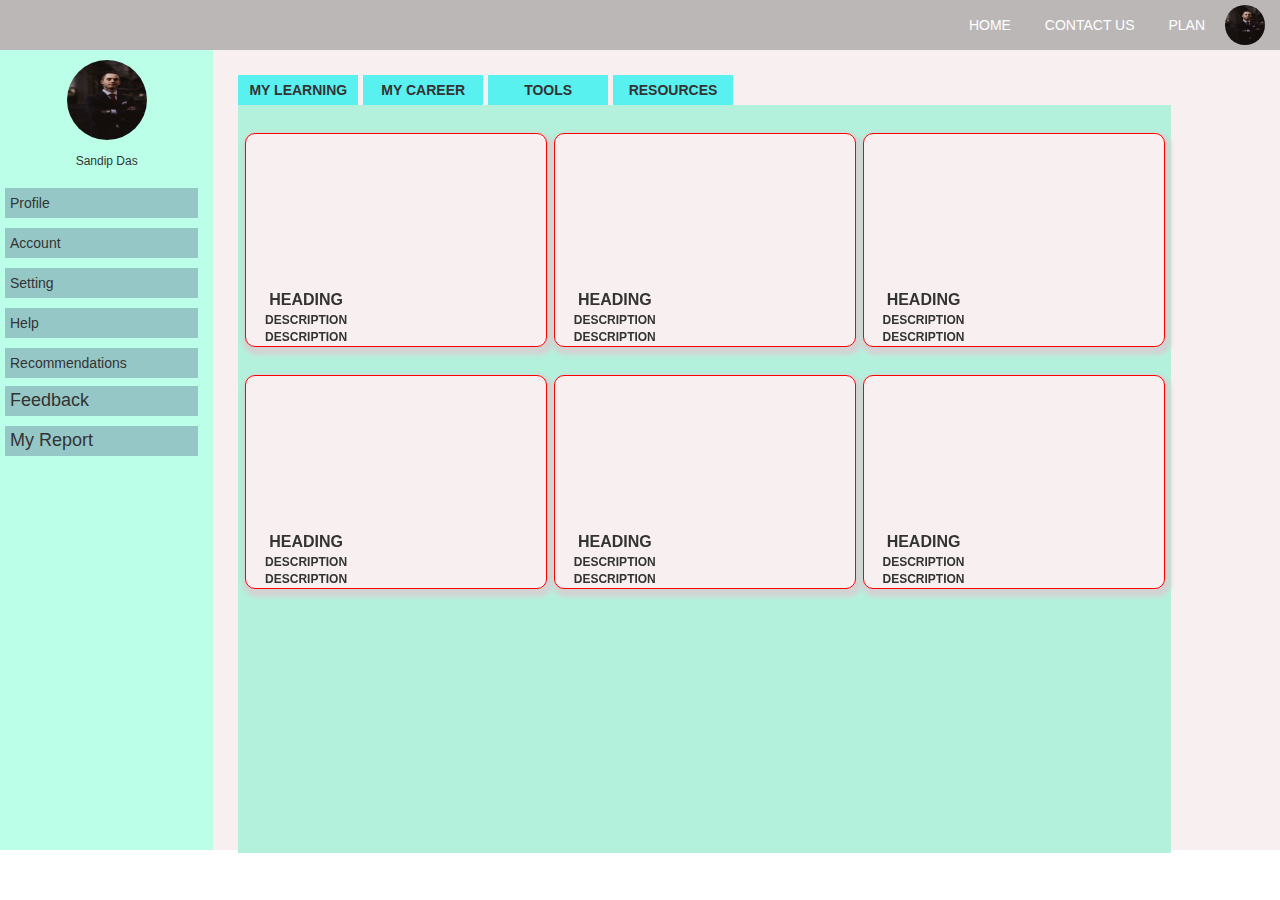
==== index1.html @ 9eeed666 "first commit" ====
<!DOCTYPE html>
<html>
    <head>
        <meta name="viewport" content="width=device-width, initial-scale=1">
        <title>web app</title>
        <link rel="stylesheet" href="style.css">
        <link rel="stylesheet" href="https://maxcdn.bootstrapcdn.com/bootstrap/3.4.0/css/bootstrap.min.css">
    </head>
    <body>
        <header>
            <nav>
                <div class="nav-bar">
                <ul>
                    <li><a href="#">Home</a></li>
                    <li><a href="#">Contact Us</a></li>
                    <li><a href="#">Plan</a></li>
                   
                </ul>
                <img src="img-2.png" alt="profile pic" class="id-img">
                </div>
            </nav>
            <div class="main-content">
                <div class="col-md-2" id="left-section">
                    <center><img src="img-2.png" alt="profile pic" class="profile-img"><h6>Sandip Das</h6></center>
                    <p>Profile</p>
                    <p>Account</p>
                    <p>Setting</p>
                    <p>Help</p>
                    <p style="margin-bottom: -2px; ">Recommendations</p>
                    <h4>Feedback</h4>
                    <h4>My Report</h4>
                </div>
                <div class="col-md-10" id="right-section">
                    <p class="cardsl"> My Learning</p>
                    <p class="view">My Career</p>
                    <p class="view">Tools</p>
                    <p class="view">Resources</p>
                    <div class="card-container">
                        <div class="cards">
                            <div class="card-body">
                                <iframe src="https://www.youtube.com/embed/OCeqeJi_jYI" title="YouTube video player" frameborder="0" allow="accelerometer; autoplay; clipboard-write; encrypted-media; gyroscope; picture-in-picture" allowfullscreen></iframe>
                                <p id="card-p">Heading</p>
                                <p id="card-des">Description Description</p>
                            </div>
                            <div class="card-body">
                                <iframe src="https://www.youtube.com/embed/OCeqeJi_jYI" title="YouTube video player" frameborder="0" allow="accelerometer; autoplay; clipboard-write; encrypted-media; gyroscope; picture-in-picture" allowfullscreen></iframe>
                                <p id="card-p">Heading</p>
                                <p id="card-des">Description Description</p>
                            </div>
                            <div class="card-body">
                                <iframe src="https://www.youtube.com/embed/_XSjpOQad9w" title="YouTube video player" frameborder="0" allow="accelerometer; autoplay; clipboard-write; encrypted-media; gyroscope; picture-in-picture" allowfullscreen></iframe>
                                <p id="card-p">Heading</p>
                                <p id="card-des">Description Description</p>
                            </div>
                            <div class="card-body">
                                <iframe src="https://www.youtube.com/embed/OCeqeJi_jYI" title="YouTube video player" frameborder="0" allow="accelerometer; autoplay; clipboard-write; encrypted-media; gyroscope; picture-in-picture" allowfullscreen></iframe>
                                <p id="card-p">Heading</p>
                                <p id="card-des">Description Description</p>
                            </div>
                            <div class="card-body">
                                <iframe src="https://www.youtube.com/embed/OCeqeJi_jYI" title="YouTube video player" frameborder="0" allow="accelerometer; autoplay; clipboard-write; encrypted-media; gyroscope; picture-in-picture" allowfullscreen></iframe>
                                <p id="card-p">Heading</p>
                                <p id="card-des">Description Description</p>
                            </div>
                            <div class="card-body">
                                <iframe src="https://www.youtube.com/embed/OCeqeJi_jYI" title="YouTube video player" frameborder="0" allow="accelerometer; autoplay; clipboard-write; encrypted-media; gyroscope; picture-in-picture" allowfullscreen></iframe>
                                <p id="card-p">Heading</p>
                                <p id="card-des">Description Description</p>
                            </div>
                        </div>
                        <div class="coming">
                            <h1>...coming soon...</h1>
                        </div>
                    </div>
                </div>
            </div>
            <div class="page2" id="right-section">
               <center> <p class="cardsl"> My Learning</p>
                <p class="view">My Career</p>
                <p class="view">Tools</p>
                <p class="view">Resources</p></center>
                <div class="col-md-9">
                 <div class="card-continer" id="crew">
                    <div class="card-body" id="cesd">
                        <iframe width="850px" height="400px" src="https://www.youtube.com/embed/OCeqeJi_jYI" title="YouTube video player" frameborder="0" allow="accelerometer; autoplay; clipboard-write; encrypted-media; gyroscope; picture-in-picture" allowfullscreen></iframe>
                        <p id="card-p">Heading</p>
                        <p id="card-des">Description Description</p>
                    </div>  
                 </div>   
                </div>
                <div class="col-md-3">
                    <h1>gyw</h1>
                    <h1>gyw</h1>
                    <h1>gyw</h1>
                </div>
            </div>
        </header>

    </body>
    <script>
        document.getElementsByClassName(".cardsl").onclick = function() {myfunc()};
        document.getElementsByClassName(".view").onclick = function() {sefunc()};
        document.getElementsByClassName(".card-body").onclick = function() {direct()};

        function myfunc(){
            document.getElementsByClassName(".cards").style.display = "block";
            document.getElementsByClassName(".coming").style.display = "none";
        }
        function sefunc(){
            document.getElementsByClassName(".coming").style.display = "block";
            document.getElementsByClassName(".cards").style.display = "none";
        }
        function direct(){
            document.getElementsByClassName(".page2").style.display = "block";
            document.getElementsByClassName(".main-content").style.display = "none";
        }
    </script>
</html>
---- style.css ----
*{
    margin: 0px;
    padding: 0px;
    box-sizing: border-box;
}
body{
    font-size: 20px;
}
.id-img{
    height: 40px;
    width: 40px;
    border-radius: 20px;
    float: right;
    position: absolute;
    top: 5px;
    right:15px;
}
header nav{
    height: 50px;
    background-color: rgba(187, 182, 182, 0.993);
}
.nav-bar{
    /* background-color: rgba(151, 145, 145, 0.993); */
    position: relative;
    
}
.nav-bar ul{
    float: right; 
    max-width: 500px;
    margin-right: 60px;
}
.nav-bar li{
    display: inline-block;
    list-style: none;
    margin: 15px;   
}
.nav-bar li a{
    color: white;
    text-decoration: none;
    text-transform: uppercase;
}
.main-content{
    margin: 0px;
}
#left-section{
    background-color: rgba(127, 255, 212, 0.534);
    height:800px;
}
.profile-img{
    height: 80px;
    width: 80px;
    border-radius: 40px;
    margin-top: 10px;
    margin-bottom: 5px;  
}

#left-section p{margin: 20px 0px -10px -10px;
    background-color: rgb(150, 199, 199);
    padding: 5px;
    cursor: pointer;
    display: block;
}
h6{margin-bottom: 20px;}
h4{
    background-color: rgb(150, 199, 199);
    padding: 5px;
    cursor: pointer;
    display: block;
    border-style: none;
    margin: 20px 0px -5px -10px;
}
#right-section{
    background-color:rgb(248, 240, 240);
    height: 800px;
    margin-top: -10px;
}
#right-section p{
    background-color: rgba(72, 240, 240, 0.911);
    margin: 25px -9px 0px 10px; 
    padding: 5px;
    text-align: center;
    width: 120px;
    cursor: pointer;
    display: inline-block;
    border-style: none;
    text-transform: uppercase;
    text-decoration: none;
    font-weight: bold;
}
/* page2 hidden */

.page2{display: none;}                            
.card-container, #crew{
    background-color: rgb(180, 241, 221);
    width: 90%;
    height: 748px;
    margin-left: 10px;
    
}
.cards{
    display:flex;
    justify-content: space-evenly;
    flex-wrap:wrap;   
    
}
.card-body{
    min-height: 200px;
    min-width: 300px;
    margin-top: 3%;
    border: 1px solid red;
    box-shadow: 2px 4px 4px 4px lightgray;
    box-sizing: border-box;
    border-radius: 10px;
    background-color:rgb(248, 240, 240)
}
.card-body #card-p{
    margin: 0px;
    padding: 0px;
    background-color: transparent;
    display: block;
    font-size: 16px;
}
.card-body #card-des{
    margin: 0px;
    padding: 0px;
    background-color: transparent;
    display: inline-block;
    font-size: 12px;  
}
.coming{
    visibility: hidden;                    /* hidden */
    display: flex;
    position: absolute;
    top: 30%;
    left: 30%;
}
.page2 #cesd{
    margin: 20px;
    height: 500px;
    width: 850px;
}
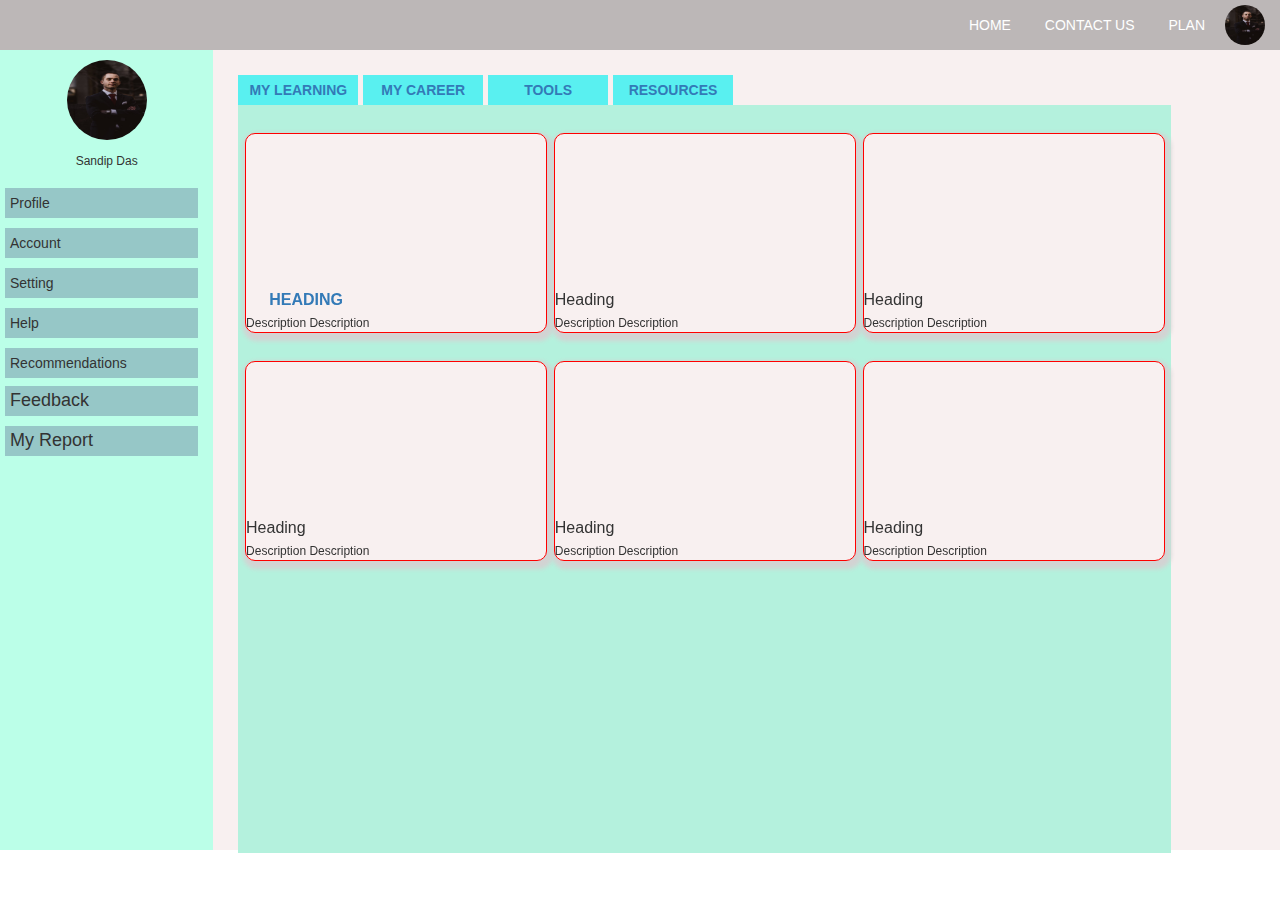
==== commit 9a77e4d9: "first commit" ====
--- a/index1.html
+++ b/index1.html
@@ -31,15 +31,15 @@
                     <h4>My Report</h4>
                 </div>
                 <div class="col-md-10" id="right-section">
-                    <p class="cardsl"> My Learning</p>
-                    <p class="view">My Career</p>
-                    <p class="view">Tools</p>
-                    <p class="view">Resources</p>
-                    <div class="card-container">
-                        <div class="cards">
+                    <a href="#cards" class="cardsl"> My Learning</a>
+                    <a href="#coming" target="#container" class="view">My Career</a>
+                    <a href="#coming" target="#container" class="view">Tools</a>
+                    <a href="#coming" target="#container" class="view">Resources</a>
+                    <div class="card-container" id="container">
+                        <div class="cards" id="cards">
                             <div class="card-body">
                                 <iframe src="https://www.youtube.com/embed/OCeqeJi_jYI" title="YouTube video player" frameborder="0" allow="accelerometer; autoplay; clipboard-write; encrypted-media; gyroscope; picture-in-picture" allowfullscreen></iframe>
-                                <p id="card-p">Heading</p>
+                                <a id="card-p" href="#page2-right-section">Heading</a>
                                 <p id="card-des">Description Description</p>
                             </div>
                             <div class="card-body">
@@ -68,13 +68,13 @@
                                 <p id="card-des">Description Description</p>
                             </div>
                         </div>
-                        <div class="coming">
+                        <div class="coming" id="coming">
                             <h1>...coming soon...</h1>
                         </div>
                     </div>
                 </div>
             </div>
-            <div class="page2" id="right-section">
+            <div class="page2" id="page2-right-section">
                <center> <p class="cardsl"> My Learning</p>
                 <p class="view">My Career</p>
                 <p class="view">Tools</p>
--- a/style.css
+++ b/style.css
@@ -74,7 +74,7 @@
     height: 800px;
     margin-top: -10px;
 }
-#right-section p{
+#right-section a{
     background-color: rgba(72, 240, 240, 0.911);
     margin: 25px -9px 0px 10px; 
     padding: 5px;
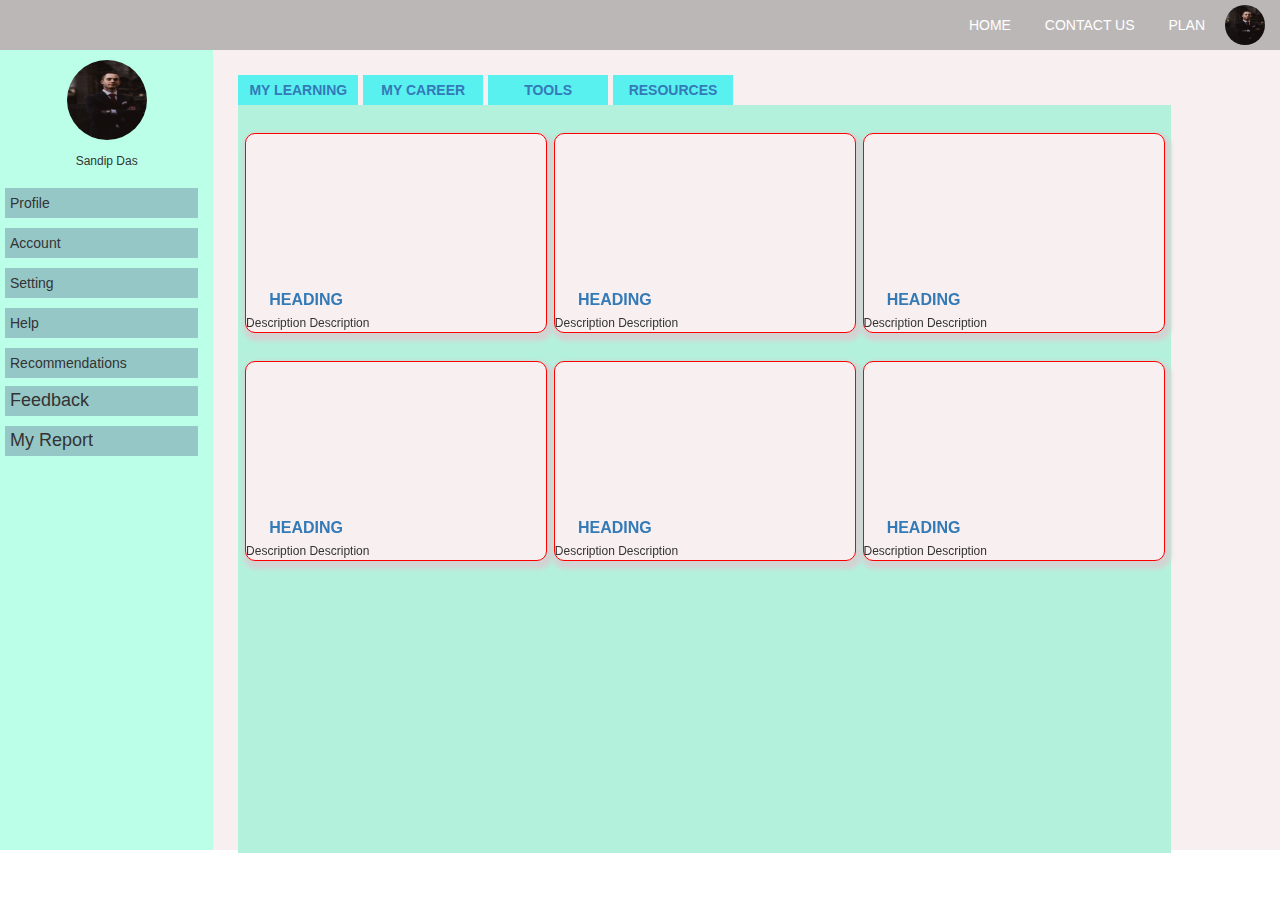
==== commit 108a606c: "first commit" ====
--- a/index1.html
+++ b/index1.html
@@ -5,6 +5,26 @@
         <title>web app</title>
         <link rel="stylesheet" href="style.css">
         <link rel="stylesheet" href="https://maxcdn.bootstrapcdn.com/bootstrap/3.4.0/css/bootstrap.min.css">
+        <script src="https://code.jquery.com/jquery-3.6.0.min.js" integrity="sha256-/xUj+3OJU5yExlq6GSYGSHk7tPXikynS7ogEvDej/m4=" crossorigin="anonymous"></script>
+       
+        <script>
+      
+            $(".cardsl").click(function(){
+                debugger
+                $("#cards").show();
+                $("#coming").hide();
+            });
+            $(".view").click(function(){
+                debugger
+                $("#coming").show();
+                $("#cards").hide();
+            });
+            $(".card-p").click(function(){
+                debugger
+                $("#page2-right-section").show();
+                $(".main-content").hide();
+            });
+        </script>
     </head>
     <body>
         <header>
@@ -44,27 +64,27 @@
                             </div>
                             <div class="card-body">
                                 <iframe src="https://www.youtube.com/embed/OCeqeJi_jYI" title="YouTube video player" frameborder="0" allow="accelerometer; autoplay; clipboard-write; encrypted-media; gyroscope; picture-in-picture" allowfullscreen></iframe>
-                                <p id="card-p">Heading</p>
+                                <a id="card-p" href="#page2-right-section">Heading</a>
                                 <p id="card-des">Description Description</p>
                             </div>
                             <div class="card-body">
                                 <iframe src="https://www.youtube.com/embed/_XSjpOQad9w" title="YouTube video player" frameborder="0" allow="accelerometer; autoplay; clipboard-write; encrypted-media; gyroscope; picture-in-picture" allowfullscreen></iframe>
-                                <p id="card-p">Heading</p>
+                                <a id="card-p" href="#page2-right-section">Heading</a>
                                 <p id="card-des">Description Description</p>
                             </div>
                             <div class="card-body">
                                 <iframe src="https://www.youtube.com/embed/OCeqeJi_jYI" title="YouTube video player" frameborder="0" allow="accelerometer; autoplay; clipboard-write; encrypted-media; gyroscope; picture-in-picture" allowfullscreen></iframe>
-                                <p id="card-p">Heading</p>
+                                <a id="card-p" href="#page2-right-section">Heading</a>
                                 <p id="card-des">Description Description</p>
                             </div>
                             <div class="card-body">
                                 <iframe src="https://www.youtube.com/embed/OCeqeJi_jYI" title="YouTube video player" frameborder="0" allow="accelerometer; autoplay; clipboard-write; encrypted-media; gyroscope; picture-in-picture" allowfullscreen></iframe>
-                                <p id="card-p">Heading</p>
+                                <a id="card-p" href="#page2-right-section">Heading</a>
                                 <p id="card-des">Description Description</p>
                             </div>
                             <div class="card-body">
                                 <iframe src="https://www.youtube.com/embed/OCeqeJi_jYI" title="YouTube video player" frameborder="0" allow="accelerometer; autoplay; clipboard-write; encrypted-media; gyroscope; picture-in-picture" allowfullscreen></iframe>
-                                <p id="card-p">Heading</p>
+                                <a id="card-p" href="#page2-right-section">Heading</a>
                                 <p id="card-des">Description Description</p>
                             </div>
                         </div>
@@ -97,7 +117,7 @@
         </header>
 
     </body>
-    <script>
+    <!-- <script>
         document.getElementsByClassName(".cardsl").onclick = function() {myfunc()};
         document.getElementsByClassName(".view").onclick = function() {sefunc()};
         document.getElementsByClassName(".card-body").onclick = function() {direct()};
@@ -114,5 +134,5 @@
             document.getElementsByClassName(".page2").style.display = "block";
             document.getElementsByClassName(".main-content").style.display = "none";
         }
-    </script>
+    </script> -->
 </html>